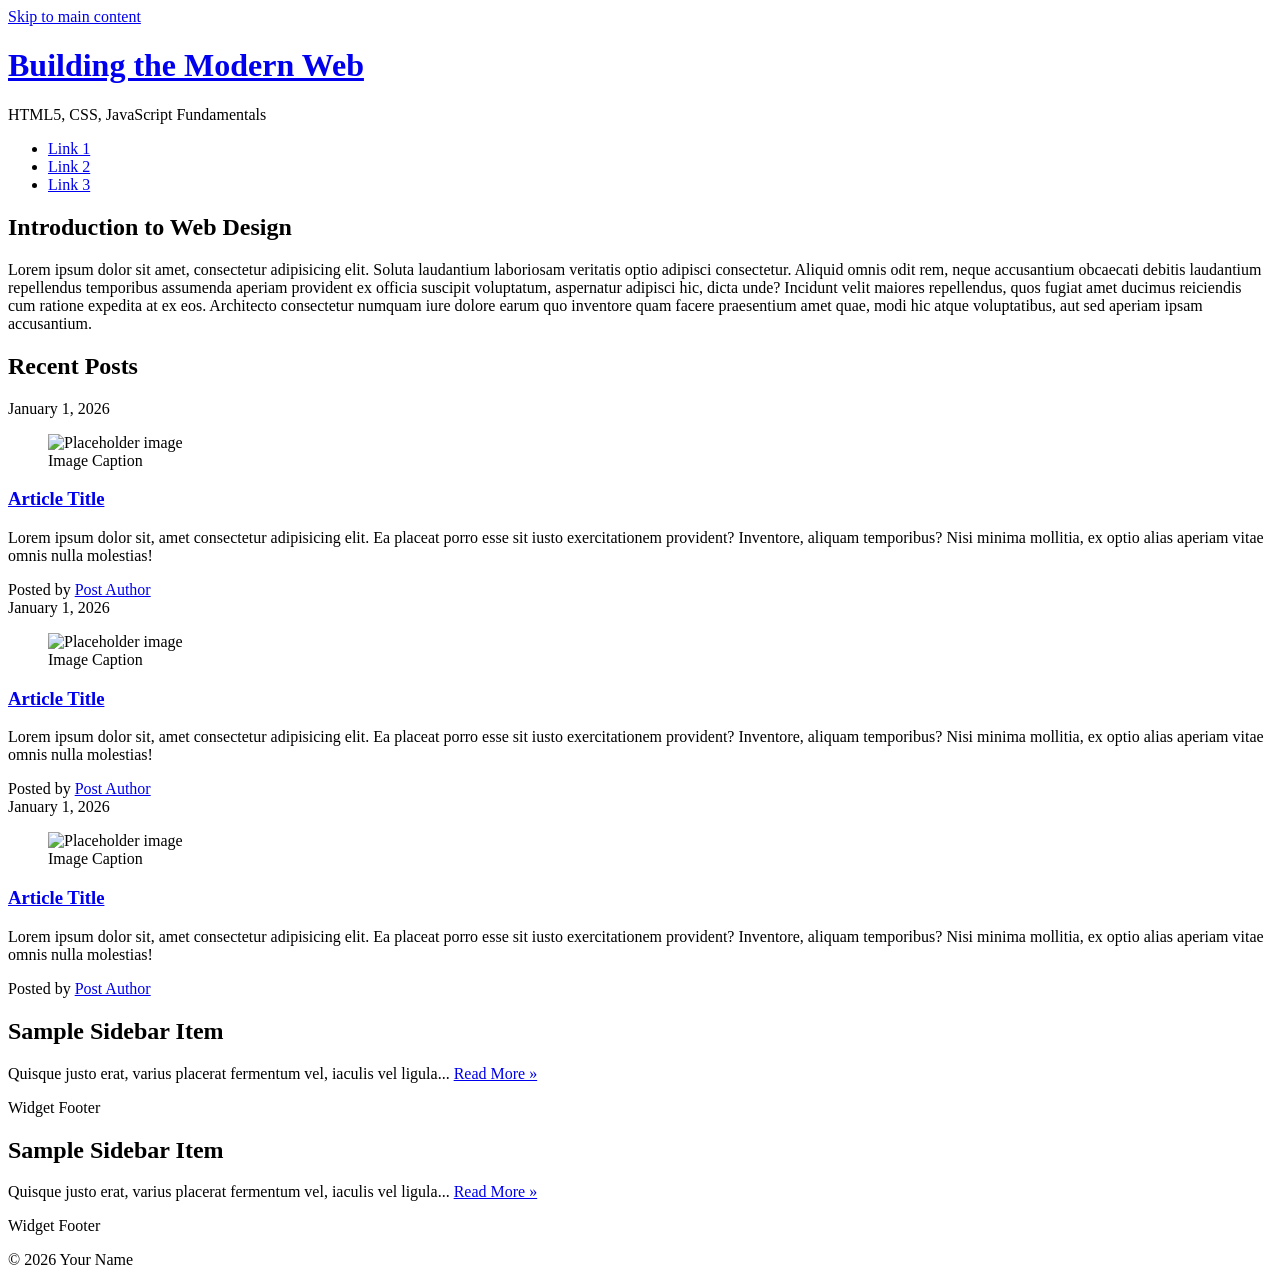
==== css-demo/index.html @ 4c774fd3 "code finished and validated" ====
<!-- This code should be saved in a file name index.html in the css-demo directory in your repository-->

<!DOCTYPE html>
<html lang="en">

<head>
  <title>IFSC 11003 - Prototype</title>
  <meta charset="UTF-8" />
  <meta name="description" content="Keyword rich narrative on site purpose" />
  <meta name="author" content="Student Name" />
  <meta name="viewport" content="width=device-width, initial-scale=1" />

  <!-- Style Sheet -->
  <link href="css/styles.css" rel="stylesheet" />
</head>

<body>
  <a class="visually-hidden" href="#main-content">Skip to main content</a>
  <header class="primary">
    <h1><a href="index.html">Building the Modern Web</a></h1>
    <p class="subtitle">HTML5, CSS, JavaScript Fundamentals</p>
    <nav class="primary container" aria-label="Primary">
      <ul>
        <li><a href="#">Link 1</a></li>
        <li><a href="#">Link 2</a></li>
        <li><a href="#">Link 3</a></li>
      </ul>
    </nav>
  </header>

  <!-- Main landmark gives you a clean selector target for weeks 6–9 -->
  <main id="main-content" class="container">

    <section id="content">
      <h2>Introduction to Web Design</h2>
      <p>
        Lorem ipsum dolor sit amet, consectetur adipisicing elit. Soluta laudantium laboriosam veritatis optio adipisci consectetur. Aliquid omnis odit rem, neque accusantium obcaecati debitis laudantium repellendus temporibus assumenda aperiam provident ex officia suscipit voluptatum, aspernatur adipisci hic, dicta unde? Incidunt velit maiores repellendus, quos fugiat amet ducimus reiciendis cum ratione expedita at ex eos. Architecto consectetur numquam iure dolore earum quo inventore quam facere praesentium amet quae, modi hic atque voluptatibus, aut sed aperiam ipsam accusantium.
      </p>
    </section>

    <section id="blog" aria-labelledby="recent-posts">
      <h2 id="recent-posts">Recent Posts</h2>

      <article class="post">
        <header>
          <time class="post-date" datetime="2026-01-01">January 1, 2026</time>

          <figure>
            <img src="https://placehold.co/300x200" alt="Placeholder image" />
            <figcaption>Image Caption</figcaption>
          </figure>

          <h3><a href="#" rel="bookmark">Article Title</a></h3>
        </header>

        <p>
          Lorem ipsum dolor sit, amet consectetur adipisicing elit. Ea placeat porro esse sit iusto exercitationem provident? Inventore, aliquam temporibus? Nisi minima mollitia, ex optio alias aperiam vitae omnis nulla molestias!
        </p>

        <footer class="post-meta">
          Posted by <a href="#">Post Author</a>
        </footer>
      </article>

      <article class="post">
        <header>
          <time class="post-date" datetime="2026-01-01">January 1, 2026</time>

          <figure>
            <img src="https://placehold.co/300x200" alt="Placeholder image" />
            <figcaption>Image Caption</figcaption>
          </figure>

          <h3><a href="#" rel="bookmark">Article Title</a></h3>
        </header>

        <p>
          Lorem ipsum dolor sit, amet consectetur adipisicing elit. Ea placeat porro esse sit iusto exercitationem provident? Inventore, aliquam temporibus? Nisi minima mollitia, ex optio alias aperiam vitae omnis nulla molestias!
        </p>

        <footer class="post-meta">
          Posted by <a href="#">Post Author</a>
        </footer>
      </article>

      <article class="post">
        <header>
          <time class="post-date" datetime="2026-01-01">January 1, 2026</time>

          <figure>
            <img src="https://placehold.co/300x200" alt="Placeholder image" />
            <figcaption>Image Caption</figcaption>
          </figure>

          <h3><a href="#" rel="bookmark">Article Title</a></h3>
        </header>

        <p>
Lorem ipsum dolor sit, amet consectetur adipisicing elit. Ea placeat porro esse sit iusto exercitationem provident? Inventore, aliquam temporibus? Nisi minima mollitia, ex optio alias aperiam vitae omnis nulla molestias!
        </p>

        <footer class="post-meta">
          Posted by <a href="#">Post Author</a>
        </footer>
      </article>

    </section>

  </main>
  <aside aria-label="Sidebar">
    <div class="container">

      <article class="widget">
        <header>
          <h2>Sample Sidebar Item</h2>
        </header>

        <p>
          Quisque justo erat, varius placerat fermentum vel, iaculis vel ligula...
          <a href="#">Read More &raquo;</a>
        </p>

        <footer>Widget Footer</footer>
      </article>

      <article class="widget">
        <header>
          <h2>Sample Sidebar Item</h2>
        </header>

        <p>
          Quisque justo erat, varius placerat fermentum vel, iaculis vel ligula...
          <a href="#">Read More &raquo;</a>
        </p>

        <footer>Widget Footer</footer>
      </article>

    </div>
  </aside>

  <footer class="primary">
    <p>&copy; 2026 Your Name</p>
  </footer>

</body>

</html>
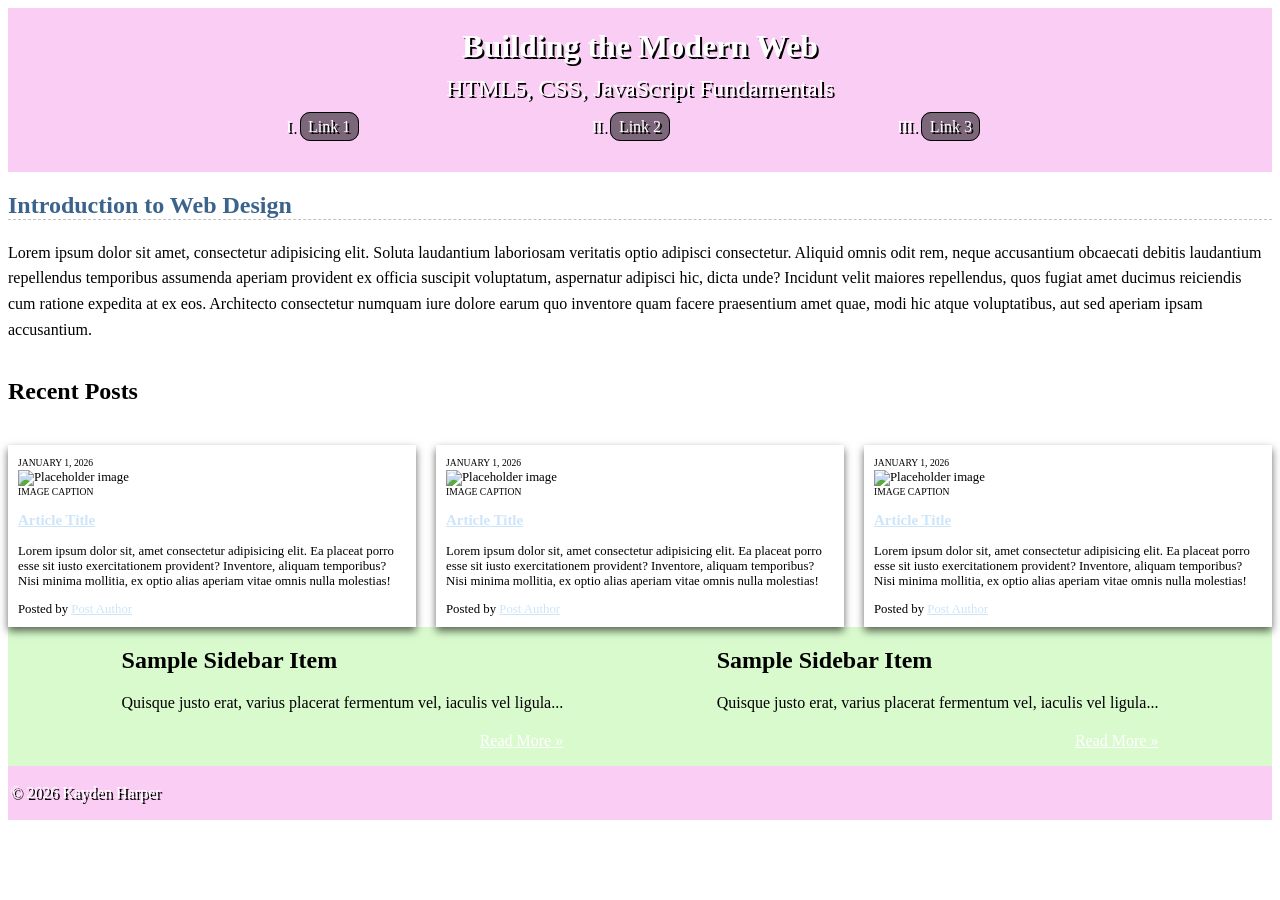
==== commit be9f9a9e: "i just realized i forgot to commit" ====
--- a/css-demo/index.html
+++ b/css-demo/index.html
@@ -11,7 +11,12 @@
   <meta name="viewport" content="width=device-width, initial-scale=1" />
 
   <!-- Style Sheet -->
-  <link href="css/styles.css" rel="stylesheet" />
+   <link rel="preconnect" href="https://fonts.googleapis.com">
+<link rel="preconnect" href="https://fonts.gstatic.com" crossorigin>
+<link href="https://fonts.googleapis.com/css2?family=Delius&display=swap" rel="stylesheet">
+  <link href="assets/css/styles.css" rel="stylesheet" />
+
+  
 </head>
 
 <body>
@@ -107,7 +112,7 @@
     </section>
 
   </main>
-  <aside aria-label="Sidebar">
+  <aside aria-label="sidebar">
     <div class="container">
 
       <article class="widget">
@@ -140,7 +145,7 @@
   </aside>
 
   <footer class="primary">
-    <p>&copy; 2026 Your Name</p>
+    <p>&copy; 2026 Kayden Harper</p>
   </footer>
 
 </body>
--- a/css-demo/assets/css/styles.css
+++ b/css-demo/assets/css/styles.css
@@ -0,0 +1,180 @@
+/* Colors
+#CDE5FA
+#D8FACD
+#FACEF4
+#FAE7D4
+#FFC8C6
+*/
+
+/* ---------------Box Sizing----------------- */
+html {
+  box-sizing: border-box;
+}
+*,
+*:before,
+*:after {
+  box-sizing: inherit;
+}
+
+/* --------------Utility Classes ---------------- */
+
+/* Skip link utility: hidden until focused */
+.visually-hidden {
+  border: 0;
+  clip: rect(0, 0, 0, 0);
+  height: 1px;
+  margin: -1px;
+  overflow: hidden;
+  padding: 0;
+  position: absolute;
+  white-space: nowrap;
+  width: 1px;
+}
+
+/* Make skip link visible when keyboard users tab to it */
+.visually-hidden:focus,
+.visually-hidden:focus-visible {
+  clip: auto;
+  height: auto;
+  width: auto;
+  margin: 0;
+  padding: 10px 14px;
+  position: absolute;
+  left: 10px;
+  top: 10px;
+  background: #ffffff;
+  color: #172635;
+  z-index: 9999;
+  border-radius: 6px;
+}
+
+/* ------------------ Gloabal Styles --------------------- */
+
+body {
+  font-family: "Delius", cursive;
+  font-weight: 400;
+  font-style: normal;
+}
+
+
+
+
+header.primary{
+  background-color:#FACEF4;
+  color:#ffffff;
+  text-align:center;
+  text-shadow:2px 2px #000000;
+ /* longform (dont use most of the time) */
+  padding-top:20px;
+  padding-right:20px;
+  padding-left:20px;
+  padding-bottom:20px;
+  /* single value */
+  padding:20px;
+  /* T/R/B/L */
+  padding: 20px 40px 20px 40px;
+
+}
+
+header.primary a{
+  color:#ffffff;
+  text-decoration:none;
+}
+
+header.primary h1{
+  font-size: 2.0rem;
+  margin:0;
+}
+
+header.primary p.subtitle{
+  font-size: 1.5rem;
+  margin:10px 0;
+}
+nav.primary ul{
+  padding:0;
+  display:flex;
+  flex-direction:row;
+  justify-content:space-evenly;
+}
+nav.primary li{
+  list-style-type:upper-roman;
+}
+
+nav.primary ul li a{
+  background-color:rgba(0,0,0,.5);
+  padding: 5px 7.5px;
+  border: 1px solid #000000;
+  border-radius: 10px;
+}
+nav.primary ul li a:hover{
+background-color: rgba(0,0,0,.8);
+}
+
+#content h2{
+  color:#3b638b;
+  border-bottom:1px dashed #c0c0c0;
+}
+
+#content p{
+  line-height:1.6;
+}
+
+#blog{
+  display:flex;
+  flex-direction:row;
+  justify-content:space-between;
+  gap:20px;
+  flex-wrap: wrap;
+}
+
+figure{
+  margin:0;
+}
+
+#blog article.post{
+  box-shadow:0 4px 8px rgba(0,0,0,.6);
+  padding:10px;
+  font-size: .8rem;
+  flex:1;
+}
+h2#recent-posts{
+  flex:0 0 100%;
+  
+}
+
+article.post time, article.post figcaption{
+ text-transform: uppercase;
+ font-size: .6rem;
+}
+
+article.post a{
+color:#CDE5FA;
+}
+
+aside[aria-label="sidebar"]{
+  background-color: #D8FACD;
+}
+
+aside .container{
+  display:flex;
+  flex-direction:row;
+  justify-content:space-evenly;
+  gap:40px;
+
+}
+aside .container a:last-child{
+  color:#ffffff;
+  display:block;
+  text-align:right;
+  margin-top:20px;
+}
+
+aside footer{
+  display:none;
+}
+footer.primary{
+  background-color:#FACEF4;
+  color:#ffffff;
+  text-shadow:2px 2px #000000;
+  padding:2px;
+}
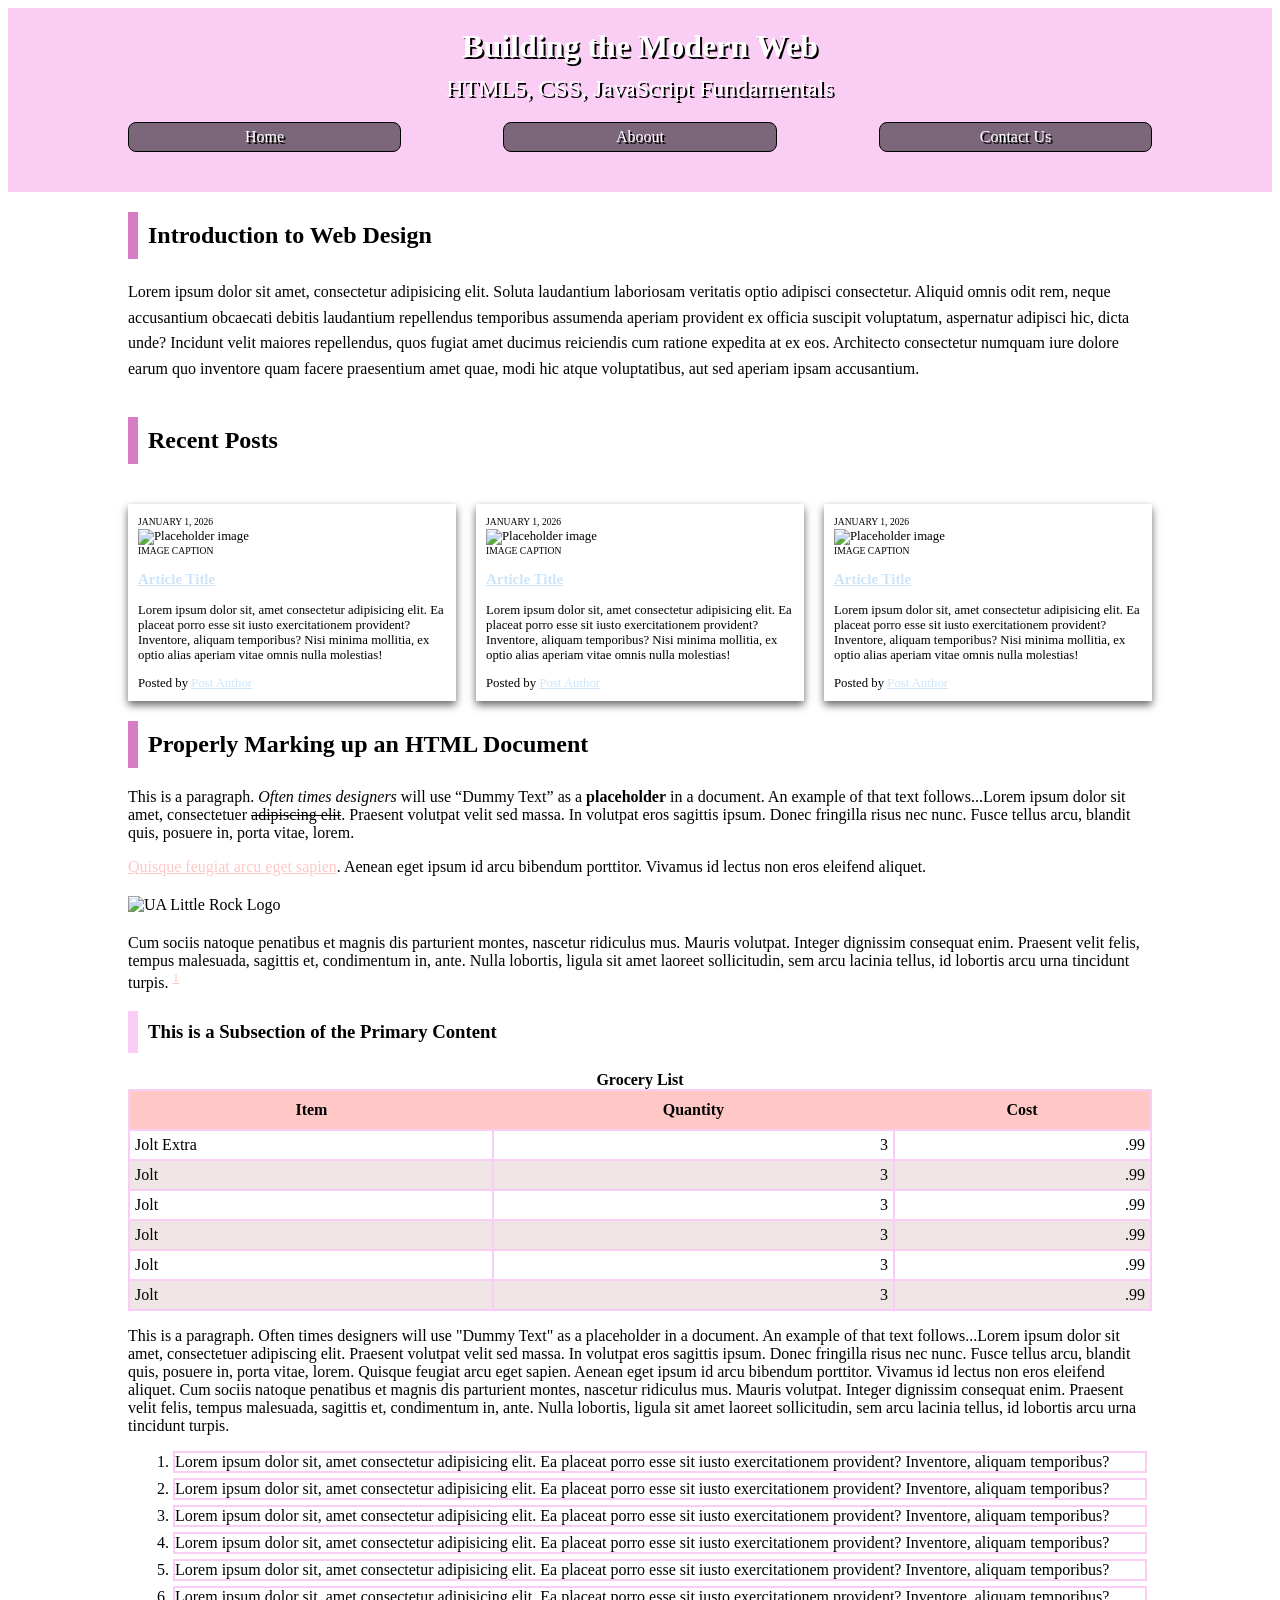
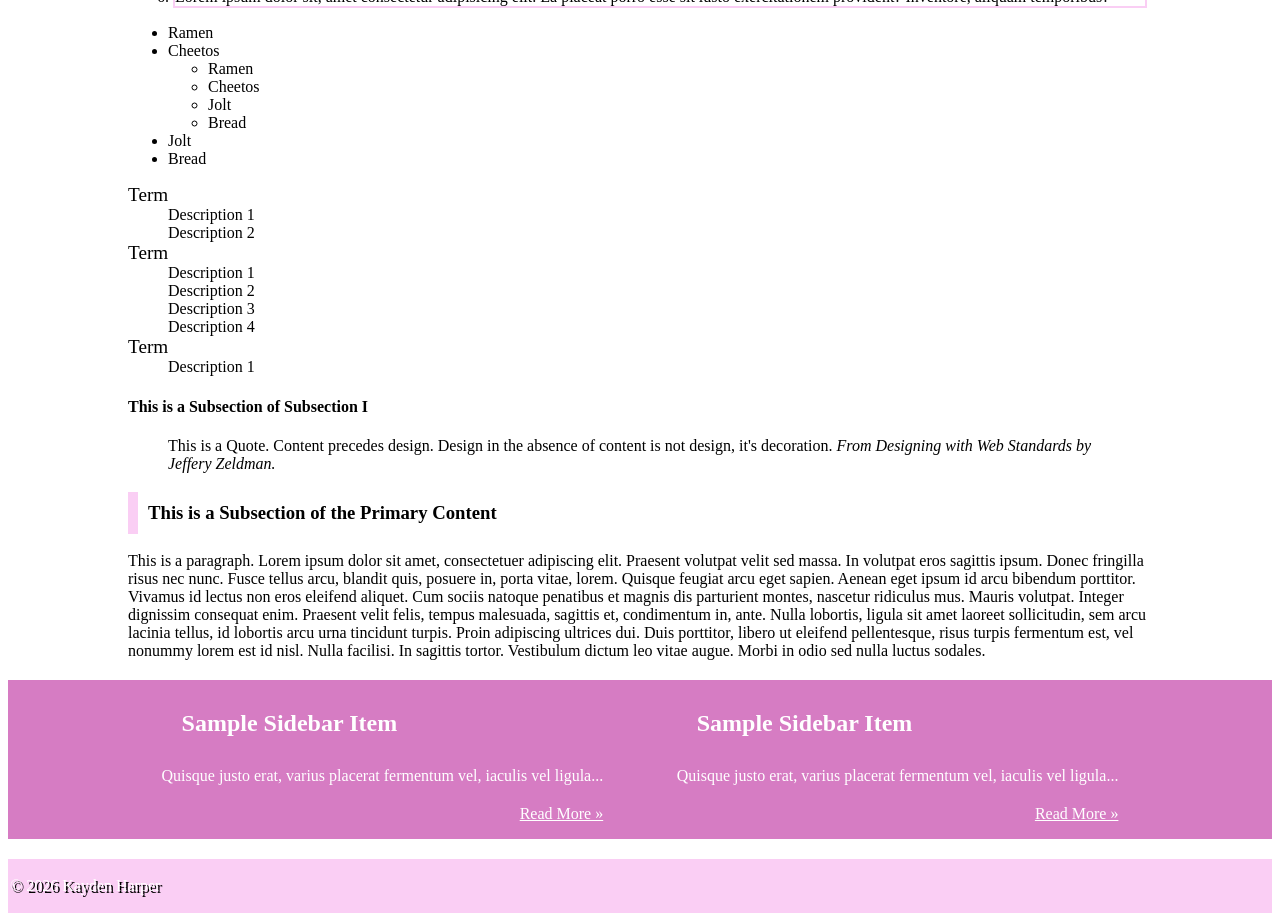
==== commit 5f361182: "finished css demo" ====
--- a/css-demo/index.html
+++ b/css-demo/index.html
@@ -26,9 +26,9 @@
     <p class="subtitle">HTML5, CSS, JavaScript Fundamentals</p>
     <nav class="primary container" aria-label="Primary">
       <ul>
-        <li><a href="#">Link 1</a></li>
-        <li><a href="#">Link 2</a></li>
-        <li><a href="#">Link 3</a></li>
+        <li><a href="#">Home</a></li>
+        <li><a href="#">Aboout</a></li>
+        <li><a href="#">Contact Us</a></li>
       </ul>
     </nav>
   </header>
@@ -111,6 +111,120 @@
 
     </section>
 
+    <section id="practice">
+  <h2>Properly Marking up an HTML Document</h2>
+  <!--(Primary Content Heading)-->
+
+  <p>This is a paragraph. <em>Often times designers</em> will use <q>Dummy Text</q> as a <strong>placeholder</strong> in a document. An example of that text follows...Lorem ipsum dolor sit amet, consectetuer <del>adipiscing elit</del>. Praesent volutpat
+    velit sed massa. In volutpat eros sagittis ipsum. Donec fringilla risus nec nunc. Fusce tellus arcu, blandit quis, posuere in, porta vitae, lorem.</p>
+
+  <p> <a href="#">Quisque feugiat arcu eget sapien</a>. <span class="foo">Aenean</span> eget ipsum id arcu bibendum porttitor. Vivamus id lectus non eros eleifend aliquet.</p>
+  <p> <img class="img-center" src="https://thomaswallace.net/wp-content/uploads/2018/02/ualr.png" alt="UA Little Rock Logo" />Cum sociis natoque penatibus et magnis dis parturient montes, nascetur ridiculus mus. Mauris volutpat. Integer dignissim consequat enim. Praesent velit felis,
+    tempus malesuada, sagittis et, condimentum in, ante. Nulla lobortis, ligula sit amet laoreet sollicitudin, sem arcu lacinia tellus, id lobortis arcu urna tincidunt turpis. <sup><a href="#">1</a></sup> </p>
+
+  <h3>This is a Subsection of the Primary Content</h3>
+  <!-- (Subsection I)-->
+
+  <table>
+    <caption>Grocery List</caption>
+    <thead>
+      <!--Design Time Attribute - Remove before Prodution-->
+      <tr>
+        <th scope="col">Item</th>
+        <th scope="col">Quantity</th>
+        <th scope="col">Cost</th>
+      </tr>
+    </thead>
+    <tr>
+      <td>Jolt Extra</td>
+      <td>3</td>
+      <td>.99</td>
+    </tr>
+    <tr>
+      <td>Jolt</td>
+      <td>3</td>
+      <td>.99</td>
+    </tr>
+    <tr>
+      <td>Jolt</td>
+      <td>3</td>
+      <td>.99</td>
+    </tr>
+    <tr>
+      <td>Jolt</td>
+      <td>3</td>
+      <td>.99</td>
+    </tr>
+    <tr>
+      <td>Jolt</td>
+      <td>3</td>
+      <td>.99</td>
+    </tr>
+    <tr>
+      <td>Jolt</td>
+      <td>3</td>
+      <td>.99</td>
+    </tr>
+  </table>
+
+  <p>This is a paragraph. Often times designers will use "Dummy Text" as a placeholder in a document. An example of that text follows...Lorem ipsum dolor sit amet, consectetuer adipiscing elit. Praesent volutpat velit sed massa. In volutpat eros sagittis
+    ipsum. Donec fringilla risus nec nunc. Fusce tellus arcu, blandit quis, posuere in, porta vitae, lorem. Quisque feugiat arcu eget sapien. Aenean eget ipsum id arcu bibendum porttitor. Vivamus id lectus non eros eleifend aliquet. Cum sociis natoque
+    penatibus et magnis dis parturient montes, nascetur ridiculus mus. Mauris volutpat. Integer dignissim consequat enim. Praesent velit felis, tempus malesuada, sagittis et, condimentum in, ante. Nulla lobortis, ligula sit amet laoreet sollicitudin,
+    sem arcu lacinia tellus, id lobortis arcu urna tincidunt turpis.</p>
+
+  <!--This is a list of instructions.-->
+
+  <ol>
+    <li>Lorem ipsum dolor sit, amet consectetur adipisicing elit. Ea placeat porro esse sit iusto exercitationem provident? Inventore, aliquam temporibus?</li>
+    <li>Lorem ipsum dolor sit, amet consectetur adipisicing elit. Ea placeat porro esse sit iusto exercitationem provident? Inventore, aliquam temporibus?</li>
+    <li>Lorem ipsum dolor sit, amet consectetur adipisicing elit. Ea placeat porro esse sit iusto exercitationem provident? Inventore, aliquam temporibus?</li>
+    <li>Lorem ipsum dolor sit, amet consectetur adipisicing elit. Ea placeat porro esse sit iusto exercitationem provident? Inventore, aliquam temporibus?</li>
+    <li>Lorem ipsum dolor sit, amet consectetur adipisicing elit. Ea placeat porro esse sit iusto exercitationem provident? Inventore, aliquam temporibus?</li>
+    <li>Lorem ipsum dolor sit, amet consectetur adipisicing elit. Ea placeat porro esse sit iusto exercitationem provident? Inventore, aliquam temporibus?</li>
+  </ol>
+
+  <!--This is a list of items to purchase at the grocery store.-->
+
+  <ul>
+    <li>Ramen</li>
+    <li>Cheetos
+      <ul>
+        <li>Ramen</li>
+        <li>Cheetos</li>
+        <li>Jolt</li>
+        <li>Bread</li>
+      </ul>
+    </li>
+    <li>Jolt</li>
+    <li>Bread</li>
+  </ul>
+
+  <!--This is an Example of how we should mark up a term and its description(s)-->
+  <dl>
+    <dt>Term</dt>
+    <dd>Description 1</dd>
+    <dd>Description 2</dd>
+    <dt>Term</dt>
+    <dd>Description 1</dd>
+    <dd>Description 2</dd>
+    <dd>Description 3</dd>
+    <dd>Description 4</dd>
+    <dt>Term</dt>
+    <dd>Description 1</dd>
+  </dl>
+
+  <h4>This is a Subsection of Subsection I</h4>
+
+  <blockquote>This is a Quote. Content precedes design. Design in the absence of content is not design, it's decoration. <cite>From Designing with Web Standards by Jeffery Zeldman.</cite></blockquote>
+
+  <h3>This is a Subsection of the Primary Content</h3>
+  <!--(Subsection II)-->
+
+  <p>This is a paragraph. Lorem ipsum dolor sit amet, consectetuer adipiscing elit. Praesent volutpat velit sed massa. In volutpat eros sagittis ipsum. Donec fringilla risus nec nunc. Fusce tellus arcu, blandit quis, posuere in, porta vitae, lorem. Quisque
+    feugiat arcu eget sapien. Aenean eget ipsum id arcu bibendum porttitor. Vivamus id lectus non eros eleifend aliquet. Cum sociis natoque penatibus et magnis dis parturient montes, nascetur ridiculus mus. Mauris volutpat. Integer dignissim consequat
+    enim. Praesent velit felis, tempus malesuada, sagittis et, condimentum in, ante. Nulla lobortis, ligula sit amet laoreet sollicitudin, sem arcu lacinia tellus, id lobortis arcu urna tincidunt turpis. Proin adipiscing ultrices dui. Duis porttitor,
+    libero ut eleifend pellentesque, risus turpis fermentum est, vel nonummy lorem est id nisl. Nulla facilisi. In sagittis tortor. Vestibulum dictum leo vitae augue. Morbi in odio sed nulla luctus sodales.</p>
+</section>
   </main>
   <aside aria-label="sidebar">
     <div class="container">
--- a/css-demo/assets/css/styles.css
+++ b/css-demo/assets/css/styles.css
@@ -4,6 +4,7 @@
 #FACEF4
 #FAE7D4
 #FFC8C6
+(didnt really like how these turned out so i just changed them)
 */
 
 /* ---------------Box Sizing----------------- */
@@ -18,6 +19,32 @@
 
 /* --------------Utility Classes ---------------- */
 
+.container{
+  max-width:1060px;
+  width:80vw;
+  margin: 20px auto;
+}
+
+.img-right{
+  float:right;
+  margin: 10px 0 10px 20px;
+  border: 2px solid #facef4;
+  padding:5px;
+}
+
+.img-left{
+  float:left;
+  margin: 10px 20px 10px 0;
+  border: 2px solid #facef4;
+  padding: 5px;
+  max-width:20%;
+}
+
+.img-center{
+  display:block;
+  margin: 20px auto;
+  
+}
 /* Skip link utility: hidden until focused */
 .visually-hidden {
   border: 0;
@@ -94,23 +121,27 @@
   padding:0;
   display:flex;
   flex-direction:row;
-  justify-content:space-evenly;
+  justify-content:space-around;
+  gap:10%;
 }
 nav.primary li{
-  list-style-type:upper-roman;
+  list-style-type:none;
+  flex:1;
 }
 
 nav.primary ul li a{
   background-color:rgba(0,0,0,.5);
   padding: 5px 7.5px;
   border: 1px solid #000000;
-  border-radius: 10px;
+  border-radius: 8px;
+  transition: .5s;
+  display:block;
 }
 nav.primary ul li a:hover{
 background-color: rgba(0,0,0,.8);
 }
 
-#content h2{
+#content h2 #practice h2{
   color:#3b638b;
   border-bottom:1px dashed #c0c0c0;
 }
@@ -125,6 +156,8 @@
   justify-content:space-between;
   gap:20px;
   flex-wrap: wrap;
+  border-top: 2px solid c0c0c0
+
 }
 
 figure{
@@ -152,7 +185,8 @@
 }
 
 aside[aria-label="sidebar"]{
-  background-color: #D8FACD;
+  background-color: #d67cc3;
+  color: #ffffff
 }
 
 aside .container{
@@ -177,4 +211,53 @@
   color:#ffffff;
   text-shadow:2px 2px #000000;
   padding:2px;
+}
+
+#practice a{
+  color: #FFC8C6;
+}
+#practice a:hover{
+  text-decoration: none;
+}
+#practice ol li{
+  border:2px solid #facef4;
+  margin:5px;
+}
+
+#practice dt{
+  font-size: 1.2rem;
+}
+h2{
+  border-left: 10px solid #d67cc3;
+  padding: 10px 0 10px 10px;
+}
+#practice h3{
+  border-left:10px solid#facef4;
+  padding: 10px 0 10px 10px;
+}
+table{
+  width:100%;
+  border:2px solid #facef4;
+  border-collapse:collapse;
+
+}
+caption{
+  font-weight:bold;
+  border-collapse:collapse;
+}
+td{
+  border: 2px solid #facef4;
+  padding: 5px;
+}
+td:nth-child(2), td:nth-child(3){
+  text-align:right;
+}
+
+
+tr:nth-child(even){
+  background:rgba(100,0,0,.1);
+}
+th{
+  background-color: #ffc8c6;
+  padding: 10px;
 }
